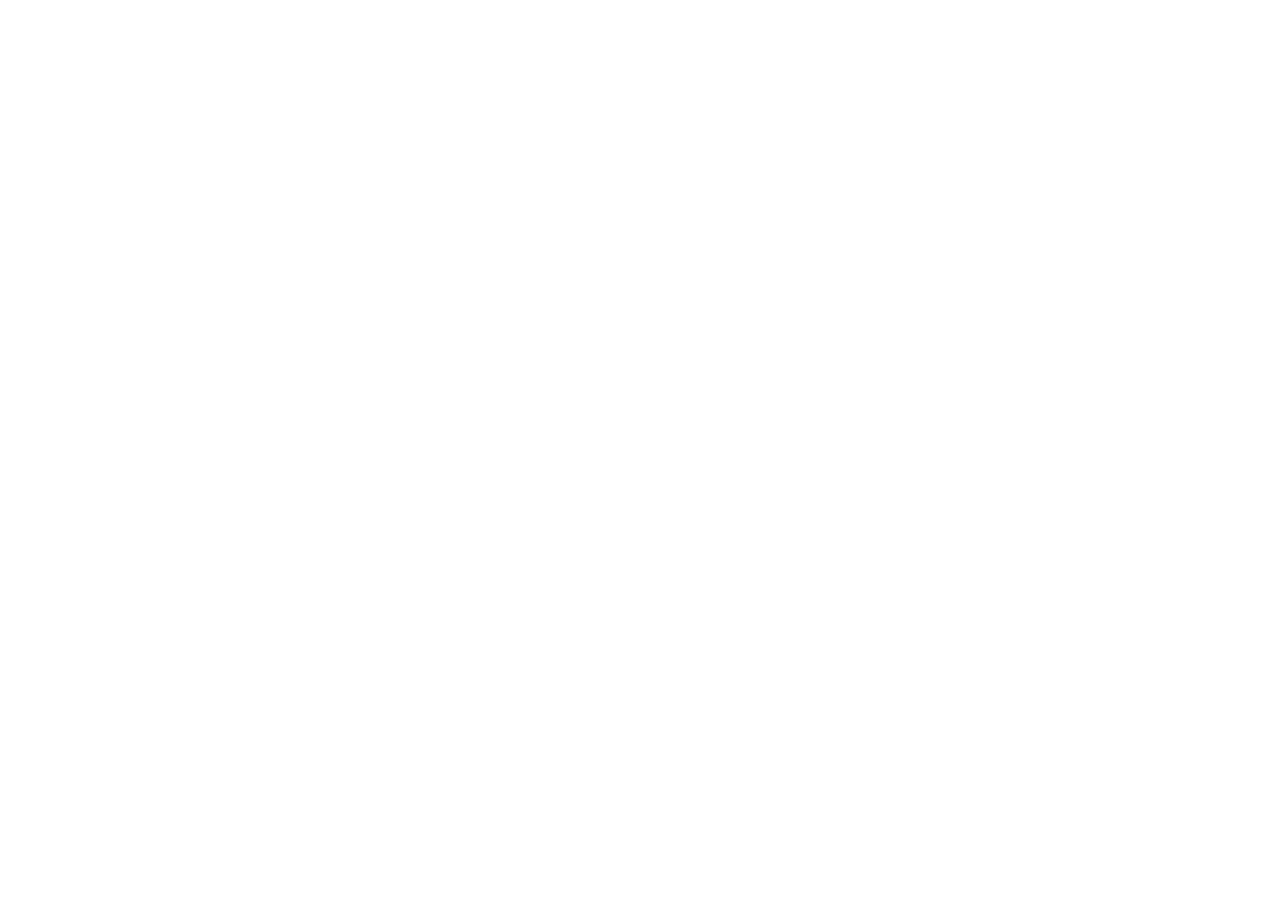
==== html/parcial.html @ 6d8d7fa0 "ejemplo1" ====
<!DOCTYPE html>
<html lang="en">
<head>
    <meta charset="UTF-8">
    <meta http-equiv="X-UA-Compatible" content="IE=edge">
    <meta name="viewport" content="width=device-width, initial-scale=1.0">
    <title>Document</title>
</head>
<body>
    
</body>
</html>
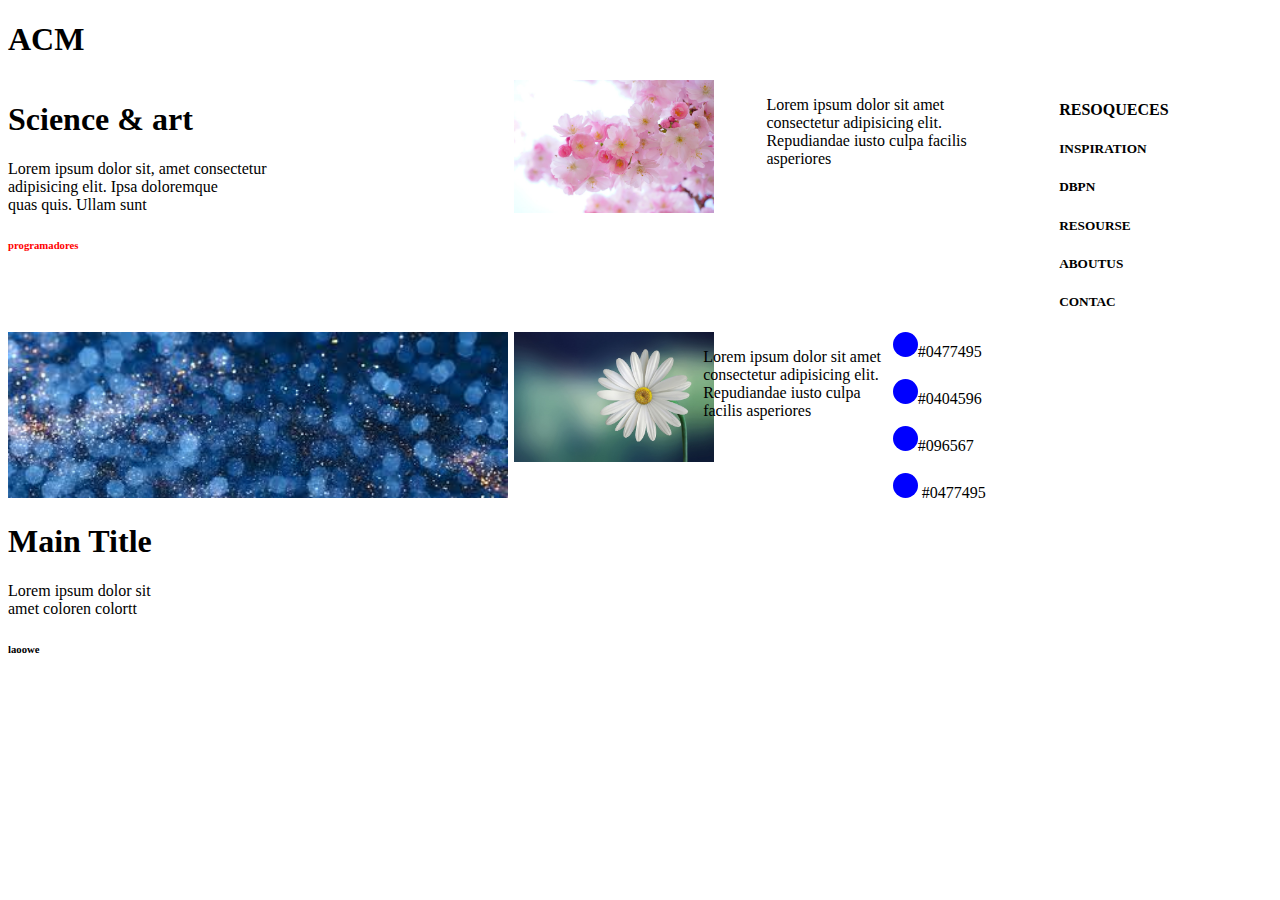
==== commit 0d0322e2: "primer commit" ====
--- a/html/parcial.html
+++ b/html/parcial.html
@@ -4,9 +4,116 @@
     <meta charset="UTF-8">
     <meta http-equiv="X-UA-Compatible" content="IE=edge">
     <meta name="viewport" content="width=device-width, initial-scale=1.0">
+    <link rel="stylesheet" href="../css/estilo.css">
     <title>Document</title>
 </head>
-<body>
+<body id="cuerpo">
+  <h1 id="encabezado">ACM</h1>
+  
+  <div class="flexContenedor">
+
+      <div class="divIzquierda">
+        <h1>Science & art</h1>
+        <p>Lorem ipsum dolor sit, amet consectetur <br> adipisicing elit. Ipsa doloremque <br> quas quis. Ullam sunt </p>
+<h6 style="color: red;">programadores</h6>
+      </div>
+      
+      
+
+      <div class="divDerecha">
+       <img src="../recursos/imagenes/imagen1.jpg" alt="" width="200px">
+       
+          
+      </div>
+      <div class="divDerecha">
+      
+        <p>Lorem ipsum dolor sit amet consectetur adipisicing elit. <br> Repudiandae iusto culpa facilis asperiores</p>
+        
+          
+        
+    </div> 
+    <div class="divDerecha">
+     <ul><h4>RESOQUECES</h4></ul> 
+      <ul><h5>INSPIRATION</h5> </ul>
+      <ul><h5>DBPN</h5> </ul>
+      <ul><h5>RESOURSE</h5> </ul>
+      <ul><h5>ABOUTUS</h5> </ul>
+      <ul><h5>CONTAC</h5> </ul>
+
+      
+    </div>
     
+    
+     
+
+
+    </div>
+    
+      
+    
+
+
+    <div class="flexContenedor">
+      <div class="divIzquierda">
+        <img src="../recursos/imagenes/azul.jpg" alt="" width="500px">
+
+        <div class="diIzquierda_3">
+          <h1>Main Title</h1>
+          <p>Lorem ipsum dolor sit amet coloren colortt</p>
+          <h6>laoowe</h6>
+        </div>
+        
+        </div>
+        
+        
+      
+      
+      
+      <div class="divDerecha_2"> 
+        <img src="../recursos/imagenes/imagen2.jpg" alt="" width="200px">
+        
+      </div>
+      <div class="divDerecha_1">
+        <p>Lorem ipsum dolor sit amet consectetur adipisicing elit. <br> Repudiandae iusto culpa facilis asperiores</p>
+        
+
+      </div>
+      <div class="divDerecha_1">
+        <span class="dot" >
+        
+          
+        </span>#0477495 <br> <br>
+        <span class="dot" >
+          
+          
+        </span>#0404596 <br> <br>
+        <span class="dot">
+          
+          
+        </span>#096567 <br> <br>
+        <span class="dot">
+         
+          
+        </span> #0477495
+        
+      </div>
+      
+      
+      
+    
+
+
+
+
+
+
+
+
+
+
+
+
+
+
 </body>
 </html>--- a/css/estilo.css
+++ b/css/estilo.css
@@ -0,0 +1,62 @@
+#encabezado{
+    
+    
+}
+.flexContenedor {
+    display: flex;
+}
+
+.divIzquierda {
+    width: 40%;
+    
+    
+    
+    
+}
+.divIzquierda_1{
+    width: 30%;
+}
+.divIzquirdo_2{
+    width: 30%;
+
+}
+.diIzquierda_3{
+    width: 30%;
+}
+.divDerecha {
+    width: 20%;
+   
+    
+    
+}
+.divDerecha_1{
+    width: 15%;
+    
+    
+
+}
+
+.divDerecha_2{
+    width: 15%;
+    
+    
+
+}
+.divDerecha_3{
+    width: 30%;
+
+}
+
+.border {
+    border: 2;
+}
+.dot {
+    height: 25px;
+    width: 25px;
+    background-color:blue;
+    
+    border-radius: 50%;
+    display: inline-block;
+  }
+
+
